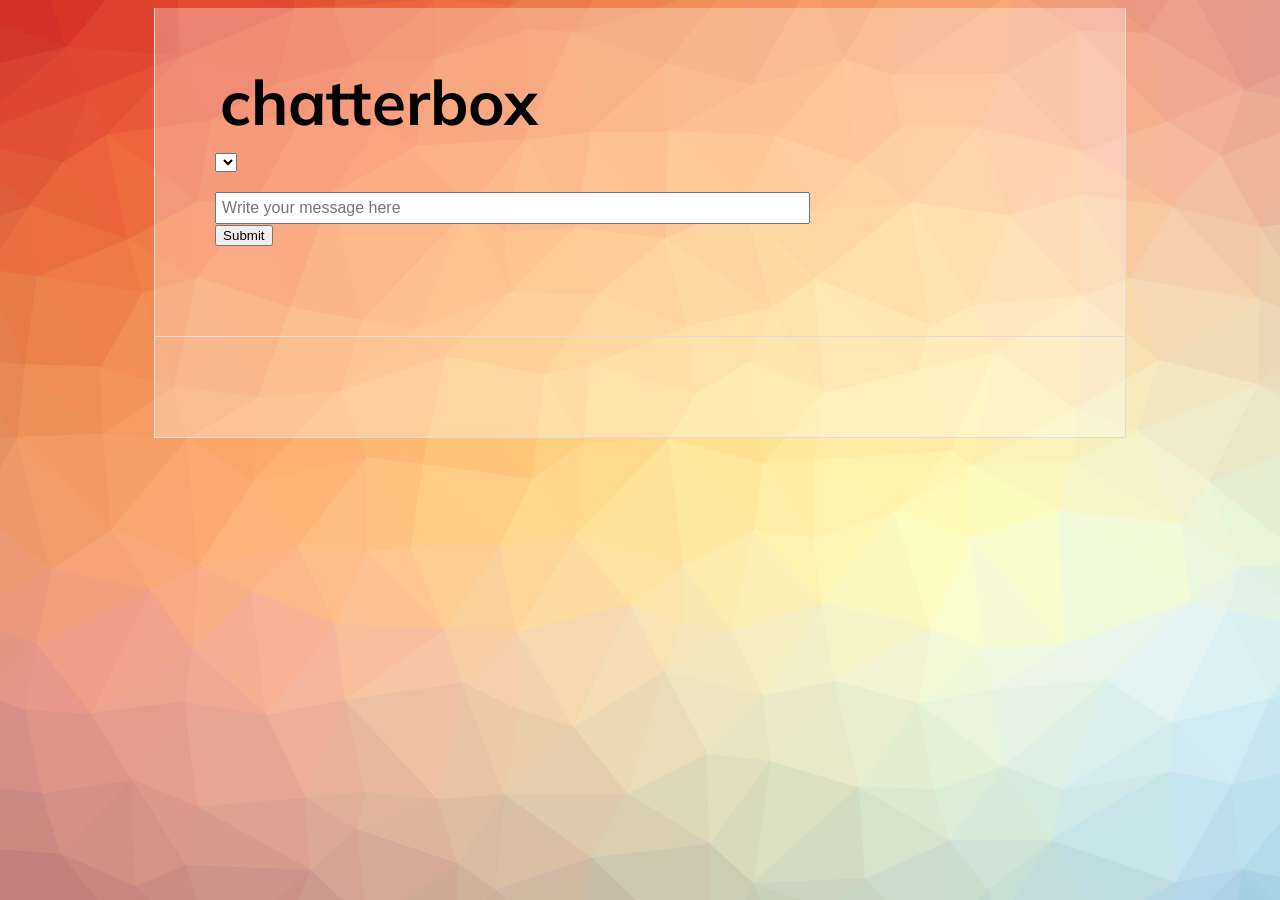
==== client/index.html @ a18ddf4e "Fix bower dependencies" ====
<!doctype html>
<html>
  <head>
    <meta charset="utf-8">
    <title>chatterbox</title>
    <link rel="stylesheet" href="styles/styles.css">
    <link rel="stylesheet" href="bower_components/bootstrap/dist/css/bootstrap.min.css">
    <link rel="stylesheet" href="bower_components/bootstrap/dist/css/bootstrap-theme.min.css">
    <link rel="stylesheet" href="bower_components/selectize/dist/css/selectize.bootstrap3.css">

    <!-- dependencies -->
    <script src="bower_components/jquery/dist/jquery.js"></script>
    <script src="bower_components/underscore/underscore-min.js"></script>
    <script src="bower_components/xss/dist/xss.js"></script>
    <script src="bower_components/bootstrap/dist/js/bootstrap.min.js"></script>
    <script src="bower_components/selectize/dist/js/standalone/selectize.min.js"></script>
    <link href="https://fonts.googleapis.com/css?family=Muli|Quicksand" rel="stylesheet">
    <script>
      // YOU DO NOT NEED TO EDIT THIS CODE
      if (!/(&|\?)username=/.test(window.location.search)) {
        var newSearch = window.location.search;
        if (newSearch !== '' & newSearch !== '?') {
          newSearch += '&';
        }
        newSearch += 'username=' + (prompt('What is your name?') || 'anonymous');
        window.location.search = newSearch;
      }
    </script>
    <!-- your scripts -->
    <script src="env/config.js"></script>
    <script src="scripts/app.js"></script>
  </head>
  <body>
    <div id="main">
      <h1>chatterbox</h1>
      <!-- Your HTML goes here! -->
      <select class="roomselect" placeholder="Please select a room...">
      </select>
      <form action="#" method="post">
        <div>
          <input type="text" class="inputmsg" placeholder='Write your message here'/>
        </div>
          <div class="button postmsg">
          <button type="submit">Submit</button>
        </div>
    </form>
    </div>
    <div id="chats" class="pre-scrollable">
      <!--chats go here --> 
    </div>
  </body>
</html>
---- client/styles/styles.css ----
body {
    background-image: url('../images/pattern.png');
    text-align: center;
    padding: 0 25px;
    font-family: arial, sans-serif;
    font-family: 'Quicksand', sans-serif;
}

div {
  font-family: 'Quicksand', sans-serif;
  font-size: 16px;
}

.inputmsg {
  font-size: 22px;
}

#main, #chats {
    /*opacity: 1;*/
    width: 70%;
    margin: 0 auto;
    text-align: left;
    background: rgba(255,255,255,0.3);
    padding: 50px 60px;
    border: solid #ddd;
    border-width: 0 1px 1px 1px;
}

#main h1 {
    font-family: 'Muli', sans-serif;
    margin-top: 0;
    font-size: 62px;
    margin-bottom: 5px;
    padding: 5px;
}

#main h1 span {
    font-style:italic;
}

#main ul {
    padding-left: 20px;
}

#main .error {
    border: 1px solid red;
    background: #FDEFF0;
    padding: 20px;
}

#main .success {
    margin-top: 25px;
}

#main .success code {
    font-size: 12px;
    color: green;
    line-height: 13px;
}

form {
    padding: 20px;
    padding-left: 0;
    margin-bottom: 20px;
}

form input[type=text] {
    margin-right: 10px;
    width: 70%;
    font-size: 16px;
    padding: 5px;
}

.room {
  font-family: 'Quicksand', sans-serif;
}

.chat {
    padding: 5px;
    margin-bottom: 5px;
    background-color: #eee;
}

.chat .username {
    font-weight: 800;
}

.chat:hover {
    background-color: #ddd;
}

.spinner {
    float: right;
    height: 46px;
    margin-bottom: 5px;
}

.spinner img {
    padding: 10px;
}

.friend {
    color: #fff;
    background-color: #0090da;
}
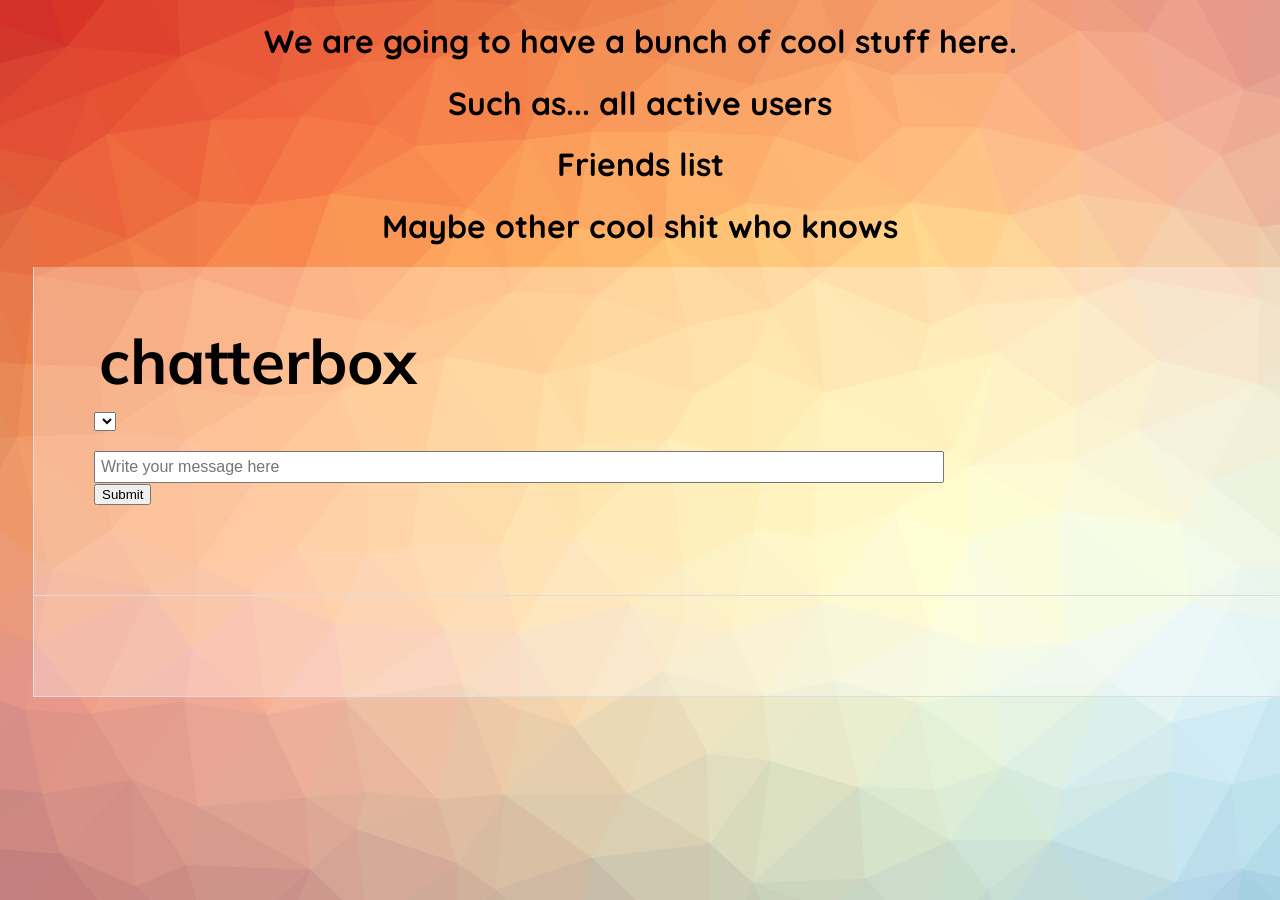
==== commit fb4421dc: "Add responsive bootstrap navs" ====
--- a/client/index.html
+++ b/client/index.html
@@ -33,22 +33,35 @@
     <script src="scripts/app.js"></script>
   </head>
   <body>
-    <div id="main">
-      <h1>chatterbox</h1>
-      <!-- Your HTML goes here! -->
-      <select class="roomselect" placeholder="Please select a room...">
-      </select>
-      <form action="#" method="post">
-        <div>
-          <input type="text" class="inputmsg" placeholder='Write your message here'/>
+    <div class="container fluid">
+      <div class="row fluid">
+        <div class="col-lg-4">
+          <!-- SIDEBAR CONTENT -->
+          <div class="side">
+            <h1>We are going to have a bunch of cool stuff here.</h1>
+            <h1>Such as... all active users</h1>
+            <h1>Friends list</h1>
+            <h1>Maybe other cool shit who knows</h1>
+          </div>
         </div>
-          <div class="button postmsg">
-          <button type="submit">Submit</button>
+        <div class="col-lg-8">
+          <div id="main">
+            <h1>chatterbox</h1>
+            <select class="roomselect" placeholder="Please select a room...">
+            </select>
+            <form action="#" method="post">
+              <div>
+                <input type="text" class="inputmsg" placeholder='Write your message here'/>
+              </div>
+              <div class="button postmsg">
+                <button type="submit">Submit</button>
+              </div>
+            </form>
+          </div>
+          <div id="chats" class="pre-scrollable">
+          </div>
         </div>
-    </form>
-    </div>
-    <div id="chats" class="pre-scrollable">
-      <!--chats go here --> 
+      </div>
     </div>
   </body>
 </html>
--- a/client/styles/styles.css
+++ b/client/styles/styles.css
@@ -17,7 +17,7 @@
 
 #main, #chats {
     /*opacity: 1;*/
-    width: 70%;
+    width: 100%;
     margin: 0 auto;
     text-align: left;
     background: rgba(255,255,255,0.3);
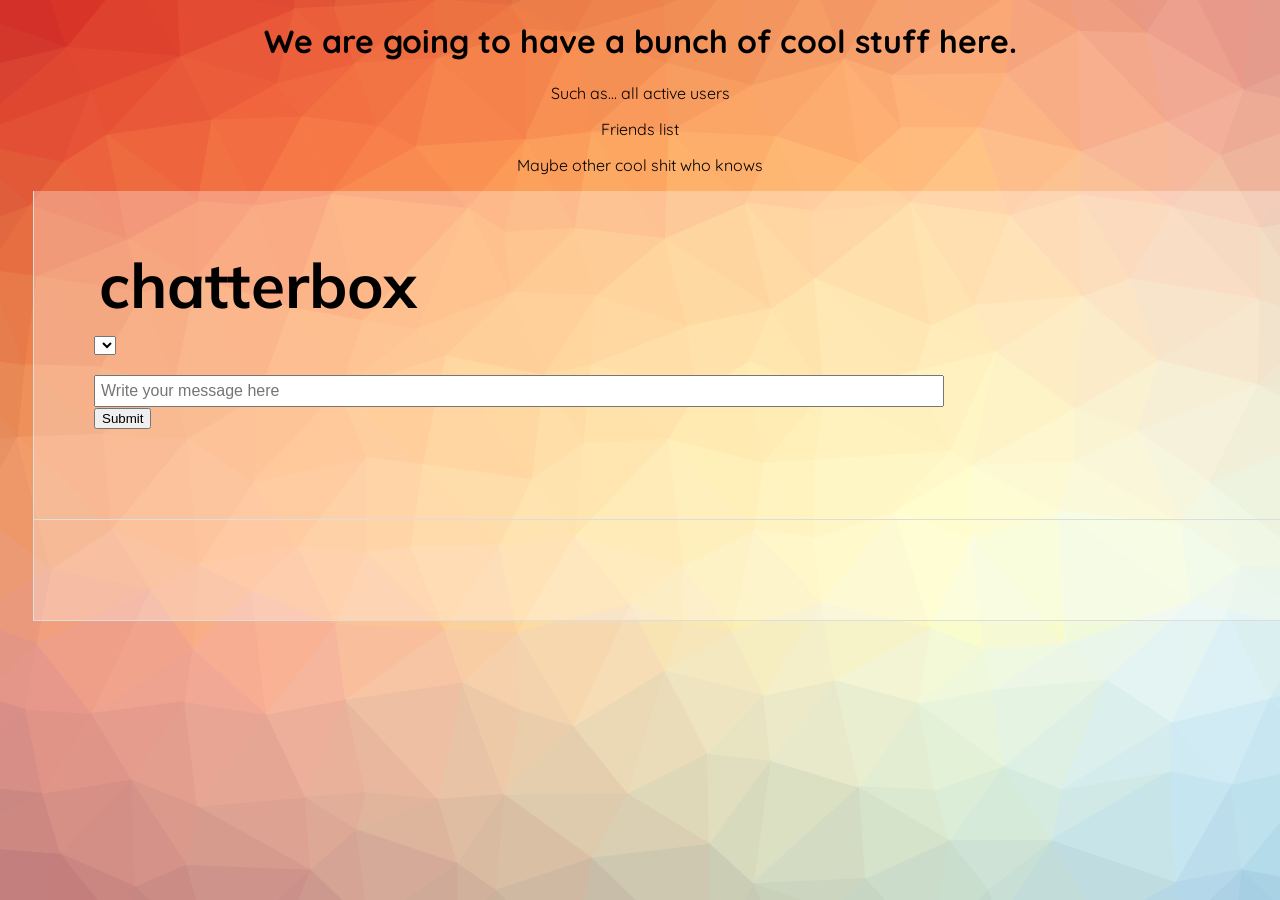
==== commit ce3d40dc: "Implement materialize grids" ====
--- a/client/index.html
+++ b/client/index.html
@@ -9,6 +9,8 @@
     <link rel="stylesheet" href="bower_components/bootstrap/dist/css/bootstrap.min.css">
     <link rel="stylesheet" href="bower_components/bootstrap/dist/css/bootstrap-theme.min.css">
     <link rel="stylesheet" href="bower_components/selectize/dist/css/selectize.bootstrap3.css">
+    <link href="https://fonts.googleapis.com/css?family=Muli|Quicksand" rel="stylesheet">
+    <link rel="stylesheet" href="bower_components/materialize/dist/css/materialize.min.css">
 
     <!-- dependencies -->
     <script src="bower_components/jquery/dist/jquery.js"></script>
@@ -16,7 +18,9 @@
     <script src="bower_components/xss/dist/xss.js"></script>
     <script src="bower_components/bootstrap/dist/js/bootstrap.min.js"></script>
     <script src="bower_components/selectize/dist/js/standalone/selectize.min.js"></script>
-    <link href="https://fonts.googleapis.com/css?family=Muli|Quicksand" rel="stylesheet">
+    <script src="bower_components/jquery-timeago/jquery.timeago.js"</script>
+    <script src="bower_components/materialize/dist/js/materialize.min.js"></script>
+
     <script>
       // YOU DO NOT NEED TO EDIT THIS CODE
       if (!/(&|\?)username=/.test(window.location.search)) {
@@ -33,33 +37,31 @@
     <script src="scripts/app.js"></script>
   </head>
   <body>
-    <div class="container fluid">
-      <div class="row fluid">
-        <div class="col-lg-4">
-          <!-- SIDEBAR CONTENT -->
-          <div class="side">
-            <h1>We are going to have a bunch of cool stuff here.</h1>
-            <h1>Such as... all active users</h1>
-            <h1>Friends list</h1>
-            <h1>Maybe other cool shit who knows</h1>
-          </div>
+    <div class="row">
+      <div class="col l4">
+        <!-- SIDEBAR CONTENT -->
+        <div class="side">
+          <h1>We are going to have a bunch of cool stuff here.</h1>
+          <p>Such as... all active users</p>
+          <p>Friends list</p>
+          <p>Maybe other cool shit who knows</p>
         </div>
-        <div class="col-lg-8">
-          <div id="main">
-            <h1>chatterbox</h1>
-            <select class="roomselect" placeholder="Please select a room...">
-            </select>
-            <form action="#" method="post">
-              <div>
-                <input type="text" class="inputmsg" placeholder='Write your message here'/>
-              </div>
-              <div class="button postmsg">
-                <button type="submit">Submit</button>
-              </div>
-            </form>
-          </div>
-          <div id="chats" class="pre-scrollable">
-          </div>
+      </div>
+      <div class="col l8">
+        <div id="main">
+          <h1>chatterbox</h1>
+          <select class="roomselect" placeholder="Please select a room...">
+          </select>
+          <form action="#" method="post">
+            <div>
+              <input type="text" class="inputmsg" placeholder='Write your message here'/>
+            </div>
+            <div class="button postmsg">
+              <button type="submit">Submit</button>
+            </div>
+          </form>
+        </div>
+        <div id="chats" class="pre-scrollable">
         </div>
       </div>
     </div>
--- a/client/styles/styles.css
+++ b/client/styles/styles.css
@@ -18,6 +18,7 @@
 #main, #chats {
     /*opacity: 1;*/
     width: 100%;
+    height: 45%;
     margin: 0 auto;
     text-align: left;
     background: rgba(255,255,255,0.3);
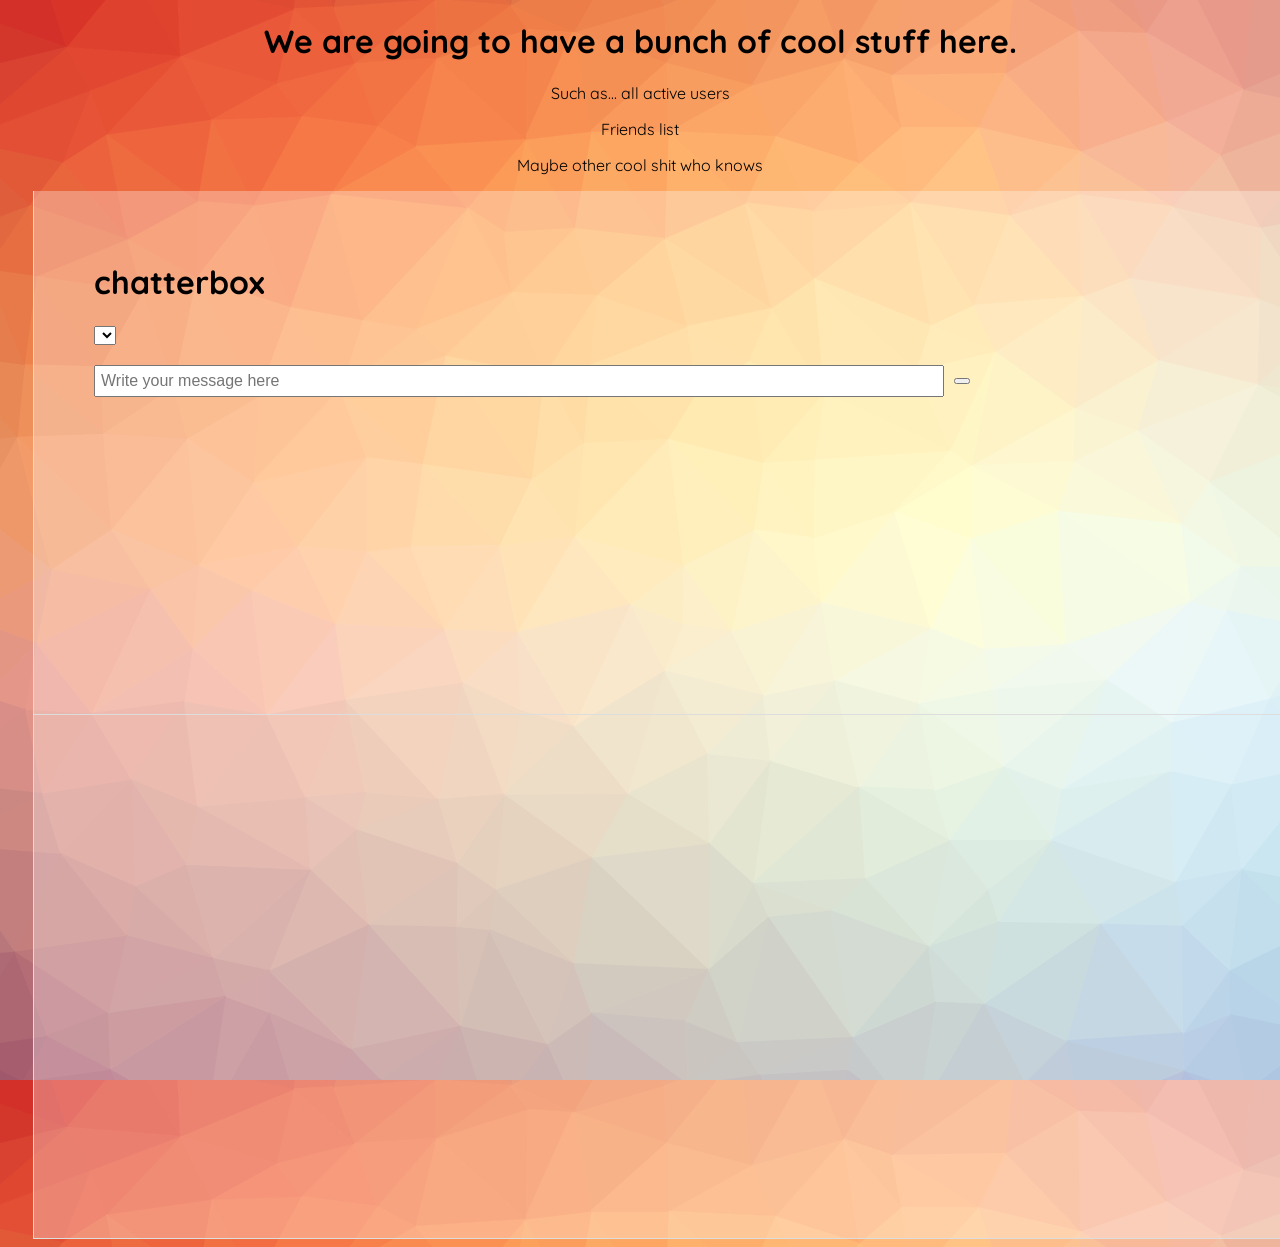
==== commit f1b175ab: "Implement WhatsApp style send icon" ====
--- a/client/index.html
+++ b/client/index.html
@@ -11,6 +11,8 @@
     <link rel="stylesheet" href="bower_components/selectize/dist/css/selectize.bootstrap3.css">
     <link href="https://fonts.googleapis.com/css?family=Muli|Quicksand" rel="stylesheet">
     <link rel="stylesheet" href="bower_components/materialize/dist/css/materialize.min.css">
+    <link rel="stylesheet" href="bower_components/font-awesome/css/font-awesome.min.css">
+
 
     <!-- dependencies -->
     <script src="bower_components/jquery/dist/jquery.js"></script>
@@ -48,6 +50,7 @@
         </div>
       </div>
       <div class="col l8">
+        <div class="row">
         <div id="main">
           <h1>chatterbox</h1>
           <select class="roomselect" placeholder="Please select a room...">
@@ -57,12 +60,13 @@
               <input type="text" class="inputmsg" placeholder='Write your message here'/>
             </div>
             <div class="button postmsg">
-              <button type="submit">Submit</button>
+               <button class="btn-floating btn-medium waves-effect waves-light green"><i class="fa fa-paper-plane"></i></a>
             </div>
           </form>
         </div>
         <div id="chats" class="pre-scrollable">
         </div>
+        </div>
       </div>
     </div>
   </body>
--- a/client/styles/styles.css
+++ b/client/styles/styles.css
@@ -12,13 +12,18 @@
 }
 
 .inputmsg {
+  float: left;
   font-size: 22px;
+}
+
+.btn-floating {
+  top: 18px;
 }
 
 #main, #chats {
     /*opacity: 1;*/
     width: 100%;
-    height: 45%;
+    height: 47vh;
     margin: 0 auto;
     text-align: left;
     background: rgba(255,255,255,0.3);
@@ -27,13 +32,13 @@
     border-width: 0 1px 1px 1px;
 }
 
-#main h1 {
+/*#main h1 {
     font-family: 'Muli', sans-serif;
     margin-top: 0;
     font-size: 62px;
     margin-bottom: 5px;
     padding: 5px;
-}
+}*/
 
 #main h1 span {
     font-style:italic;
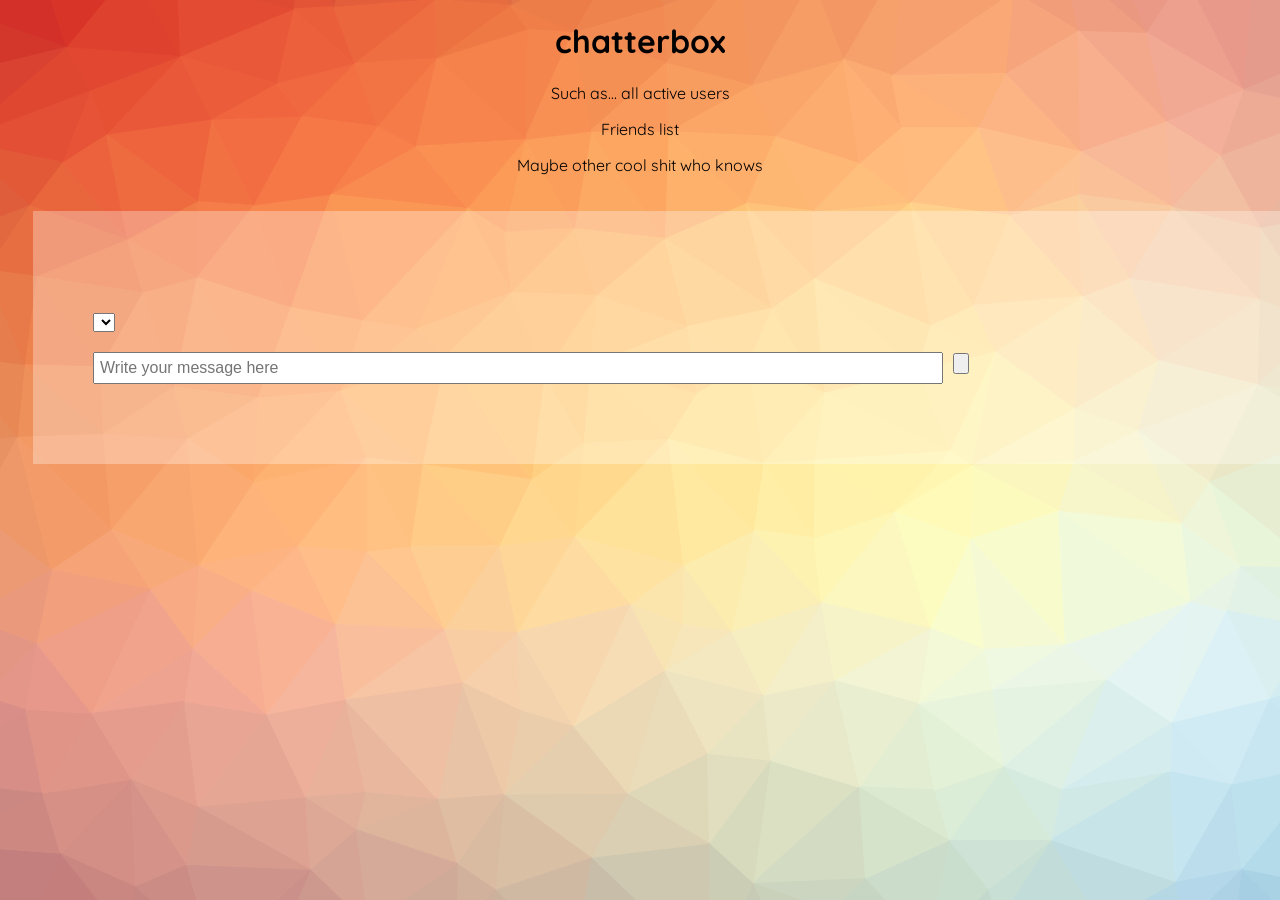
==== commit 6690deec: "Commence re-design" ====
--- a/client/index.html
+++ b/client/index.html
@@ -43,7 +43,7 @@
       <div class="col l4">
         <!-- SIDEBAR CONTENT -->
         <div class="side">
-          <h1>We are going to have a bunch of cool stuff here.</h1>
+          <h1>chatterbox</h1>
           <p>Such as... all active users</p>
           <p>Friends list</p>
           <p>Maybe other cool shit who knows</p>
@@ -51,21 +51,21 @@
       </div>
       <div class="col l8">
         <div class="row">
+        <div id="chats" class="pre-scrollable"></div>
         <div id="main">
-          <h1>chatterbox</h1>
-          <select class="roomselect" placeholder="Please select a room...">
+         <select class="roomselect col s2" id="roomselect" placeholder="Select a room...">
           </select>
           <form action="#" method="post">
             <div>
-              <input type="text" class="inputmsg" placeholder='Write your message here'/>
+              <input type="text" class="inputmsg col s8" placeholder='Write your message here'/>
             </div>
             <div class="button postmsg">
                <button class="btn-floating btn-medium waves-effect waves-light green"><i class="fa fa-paper-plane"></i></a>
             </div>
           </form>
         </div>
-        <div id="chats" class="pre-scrollable">
-        </div>
+        
+        
         </div>
       </div>
     </div>
--- a/client/styles/styles.css
+++ b/client/styles/styles.css
@@ -20,16 +20,43 @@
   top: 18px;
 }
 
+.pre-scrollable {
+    max-height: 85vh;
+}
+
 #main, #chats {
-    /*opacity: 1;*/
+    opacity: 1;
     width: 100%;
-    height: 47vh;
+    height: 50vh;
     margin: 0 auto;
     text-align: left;
     background: rgba(255,255,255,0.3);
     padding: 50px 60px;
-    border: solid #ddd;
+   /* border: solid #ddd;*/
     border-width: 0 1px 1px 1px;
+}
+
+#main {
+    height: 15%;
+}
+form {
+  
+    vertical-align: top;
+}
+.selectize-input {
+    display:inline-block;
+    vertical-align: top;
+}
+
+.fa {
+    display: inline-block;
+    vertical-align: top;
+}
+#chats {
+    height: 85%;
+    max-height: 70vh;
+    margin-top: 3%;
+    padding-bottom: 0%;
 }
 
 /*#main h1 {
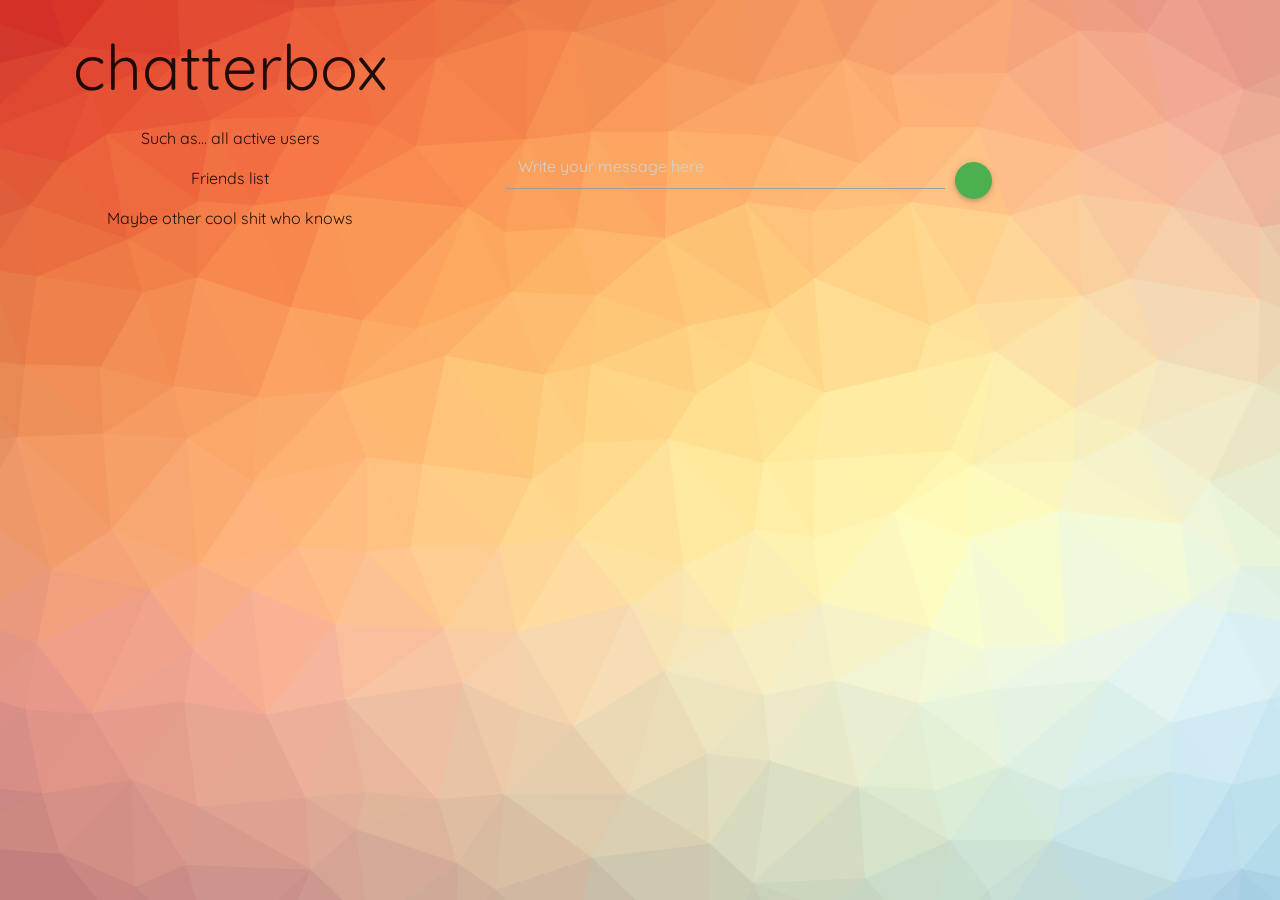
==== commit 8338cfe0: "Implement 'like' feature" ====
--- a/client/index.html
+++ b/client/index.html
@@ -10,7 +10,7 @@
     <link rel="stylesheet" href="bower_components/bootstrap/dist/css/bootstrap-theme.min.css">
     <link rel="stylesheet" href="bower_components/selectize/dist/css/selectize.bootstrap3.css">
     <link href="https://fonts.googleapis.com/css?family=Muli|Quicksand" rel="stylesheet">
-    <link rel="stylesheet" href="bower_components/materialize/dist/css/materialize.min.css">
+    <link rel="stylesheet" href="styles/materialize.css">
     <link rel="stylesheet" href="bower_components/font-awesome/css/font-awesome.min.css">
 
 
@@ -21,7 +21,10 @@
     <script src="bower_components/bootstrap/dist/js/bootstrap.min.js"></script>
     <script src="bower_components/selectize/dist/js/standalone/selectize.min.js"></script>
     <script src="bower_components/jquery-timeago/jquery.timeago.js"</script>
+    <script src="bower_components/moment/moment.js"></script>
+    <script src="bower_components/moment-twitter/moment-twitter.js"></script>
     <script src="bower_components/materialize/dist/js/materialize.min.js"></script>
+    <script src="scripts/jspatch.js"></script>
 
     <script>
       // YOU DO NOT NEED TO EDIT THIS CODE
@@ -48,6 +51,7 @@
           <p>Friends list</p>
           <p>Maybe other cool shit who knows</p>
         </div>
+       
       </div>
       <div class="col l8">
         <div class="row">
--- a/client/styles/styles.css
+++ b/client/styles/styles.css
@@ -30,7 +30,7 @@
     height: 50vh;
     margin: 0 auto;
     text-align: left;
-    background: rgba(255,255,255,0.3);
+    /*background: rgba(255,255,255,0.3);*/
     padding: 50px 60px;
    /* border: solid #ddd;*/
     border-width: 0 1px 1px 1px;
@@ -39,19 +39,8 @@
 #main {
     height: 15%;
 }
-form {
-  
-    vertical-align: top;
-}
-.selectize-input {
-    display:inline-block;
-    vertical-align: top;
-}
 
-.fa {
-    display: inline-block;
-    vertical-align: top;
-}
+
 #chats {
     height: 85%;
     max-height: 70vh;
@@ -106,6 +95,9 @@
 
 .room {
   font-family: 'Quicksand', sans-serif;
+  background-color: rgba(255, 255, 255, .3);
+  padding: 5px;
+  margin: 5px;
 }
 
 .chat {
@@ -137,3 +129,41 @@
     background-color: #0090da;
 }
 
+.addFriend {
+
+}
+
+.likePost {
+
+}
+
+
+input[type=checkbox].css-checkbox {
+                            position:absolute; z-index:-1000; left:-1000px; overflow: hidden; clip: rect(0 0 0 0); height:1px; width:1px; margin:-1px; padding:0; border:0;
+                        }
+
+                        input[type=checkbox].css-checkbox + label.css-label, input[type=checkbox].css-checkbox + label.css-label.clr {
+                            padding-left:20px;
+                            height:15px; 
+                            display:inline-block;
+                            line-height:15px;
+                            background-repeat:no-repeat;
+                            background-position: 0 0;
+                            font-size:15px;
+                            vertical-align:middle;
+                            cursor:pointer;
+
+                        }
+
+                        input[type=checkbox].css-checkbox:checked + label.css-label, input[type=checkbox].css-checkbox + label.css-label.chk {
+                            background-position: 0 -15px;
+                        }
+                        label.css-label {
+                background-image:url(http://csscheckbox.com/checkboxes/u/csscheckbox_1437560032a3e1345ce3a7bb5fec77cc.png);
+                -webkit-touch-callout: none;
+                -webkit-user-select: none;
+                -khtml-user-select: none;
+                -moz-user-select: none;
+                -ms-user-select: none;
+                user-select: none;
+            }
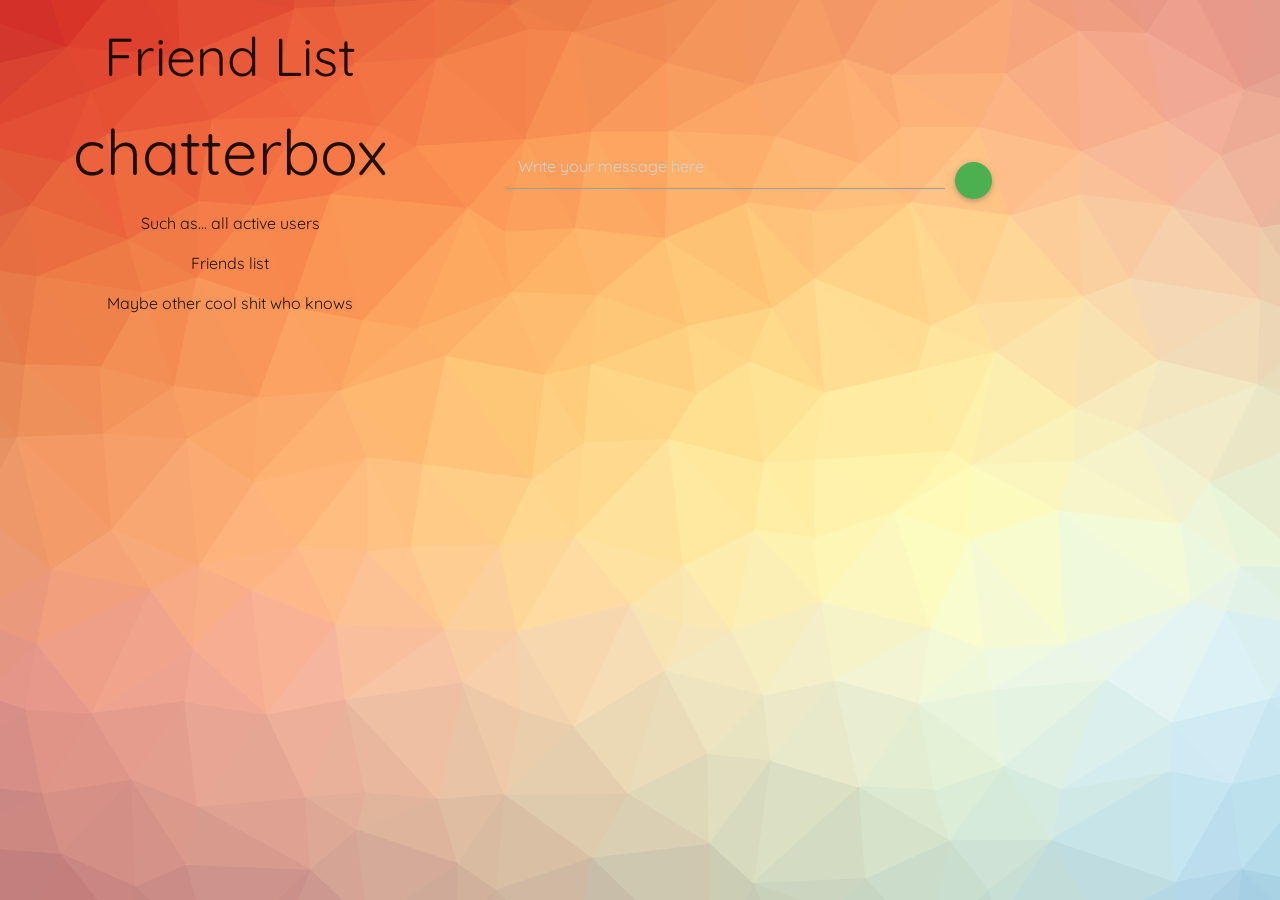
==== commit 9ae56f29: "Add friend functionality" ====
--- a/client/index.html
+++ b/client/index.html
@@ -46,6 +46,9 @@
       <div class="col l4">
         <!-- SIDEBAR CONTENT -->
         <div class="side">
+          <h2>Friend List</h2>
+            <div class="friends">
+            </div>
           <h1>chatterbox</h1>
           <p>Such as... all active users</p>
           <p>Friends list</p>
--- a/client/styles/styles.css
+++ b/client/styles/styles.css
@@ -22,6 +22,16 @@
 
 .pre-scrollable {
     max-height: 85vh;
+}
+
+.selectize-input .items .has-options .full .has-items {
+    height: 50px;
+    top: 17px;
+}
+
+.button .postmsg {
+    width: 5%;
+    float: left;
 }
 
 #main, #chats {
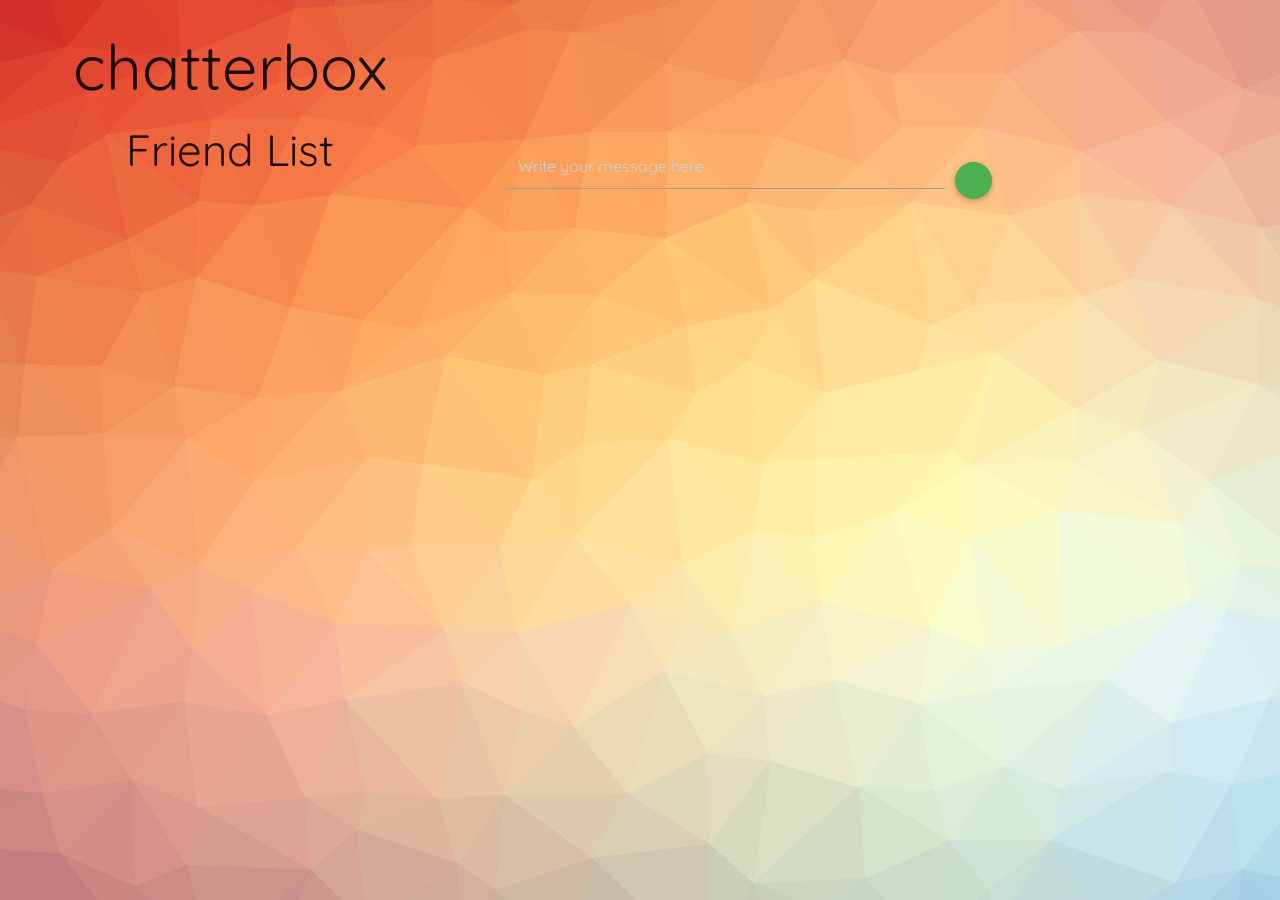
==== commit b766b667: "Refactor code" ====
--- a/client/index.html
+++ b/client/index.html
@@ -46,13 +46,10 @@
       <div class="col l4">
         <!-- SIDEBAR CONTENT -->
         <div class="side">
-          <h2>Friend List</h2>
+          <h1>chatterbox</h1>
+          <h3>Friend List</h3>
             <div class="friends">
             </div>
-          <h1>chatterbox</h1>
-          <p>Such as... all active users</p>
-          <p>Friends list</p>
-          <p>Maybe other cool shit who knows</p>
         </div>
        
       </div>
--- a/client/styles/styles.css
+++ b/client/styles/styles.css
@@ -124,6 +124,11 @@
     background-color: #ddd;
 }
 
+.message{
+    font-size: 20px;
+    font-weight: bold;
+}
+
 .spinner {
     float: right;
     height: 46px;
@@ -139,14 +144,24 @@
     background-color: #0090da;
 }
 
-.addFriend {
-
+a {
+    text-decoration: none !important;
+    font-size: 24px;
 }
 
-.likePost {
-
+.timeago {
+    font-size: 12px;
+    /*font-style: italic;*/
+    letter-spacing: 0.1px;
 }
 
+.addFriend, .removeFriend {
+    cursor: pointer;
+}
+
+.radGroup1 {
+    font-size: 35px !important;
+}
 
 input[type=checkbox].css-checkbox {
                             position:absolute; z-index:-1000; left:-1000px; overflow: hidden; clip: rect(0 0 0 0); height:1px; width:1px; margin:-1px; padding:0; border:0;
